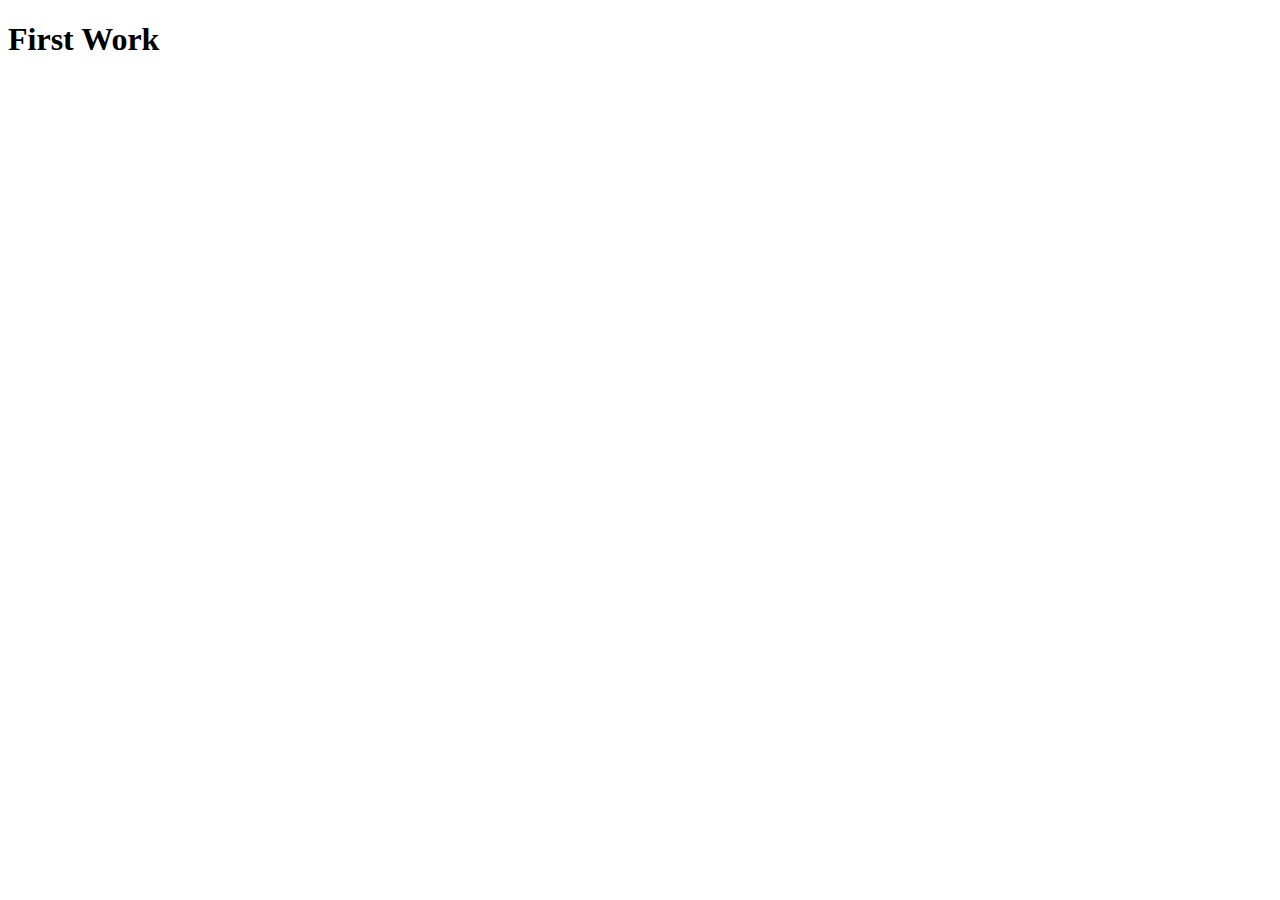
==== index.html @ 86d6c9b8 "version 1" ====
<!DOCTYPE html>
<html lang="en">
<head>
    <meta charset="UTF-8">
    <meta name="viewport" content="width=device-width, initial-scale=1.0">
    <title>Document</title>
</head>
<body>
    <h1>First Work</h1>
</body>
</html>
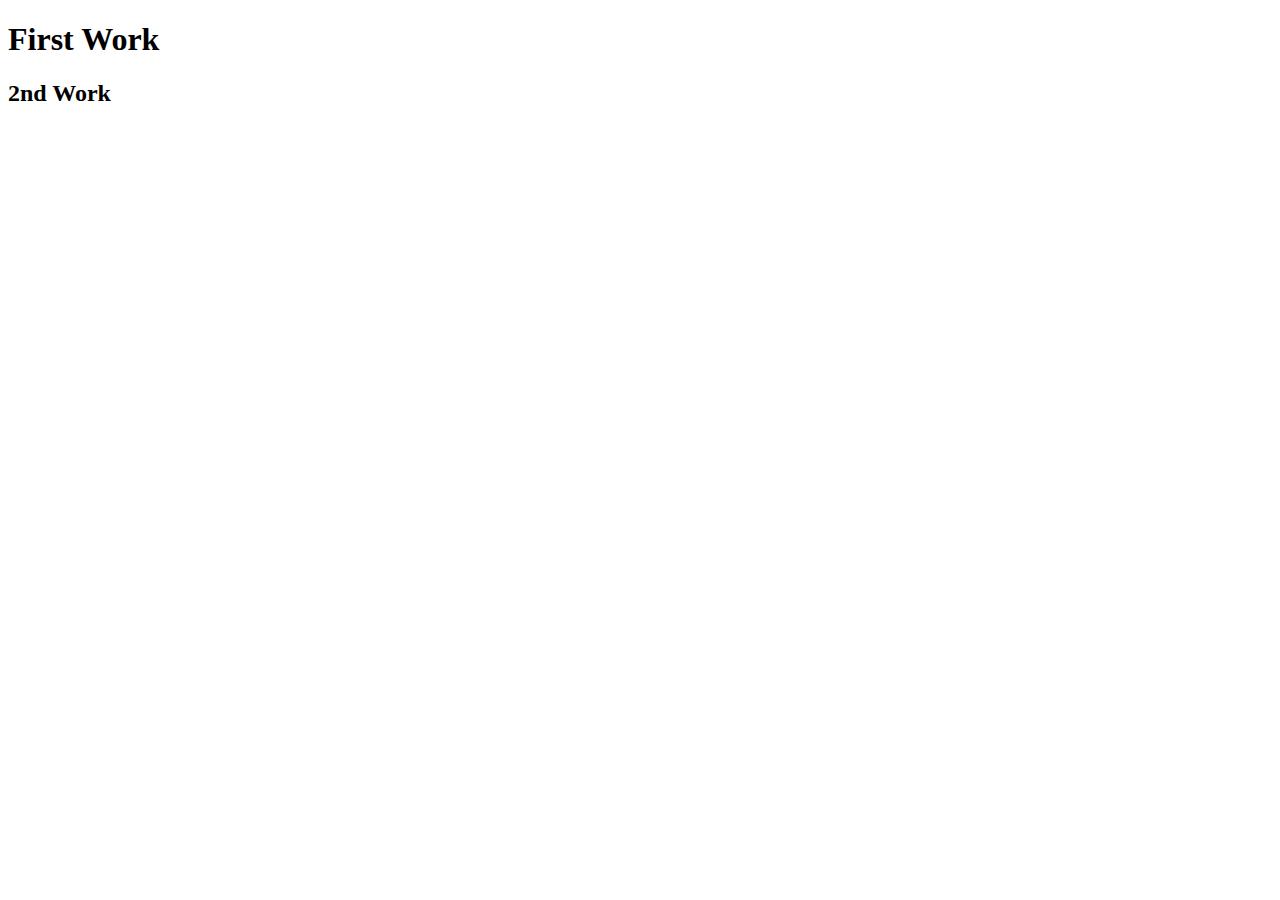
==== commit 1e048f57: "version 2" ====
--- a/index.html
+++ b/index.html
@@ -7,5 +7,7 @@
 </head>
 <body>
     <h1>First Work</h1>
+
+    <h2>2nd Work</h2>
 </body>
 </html>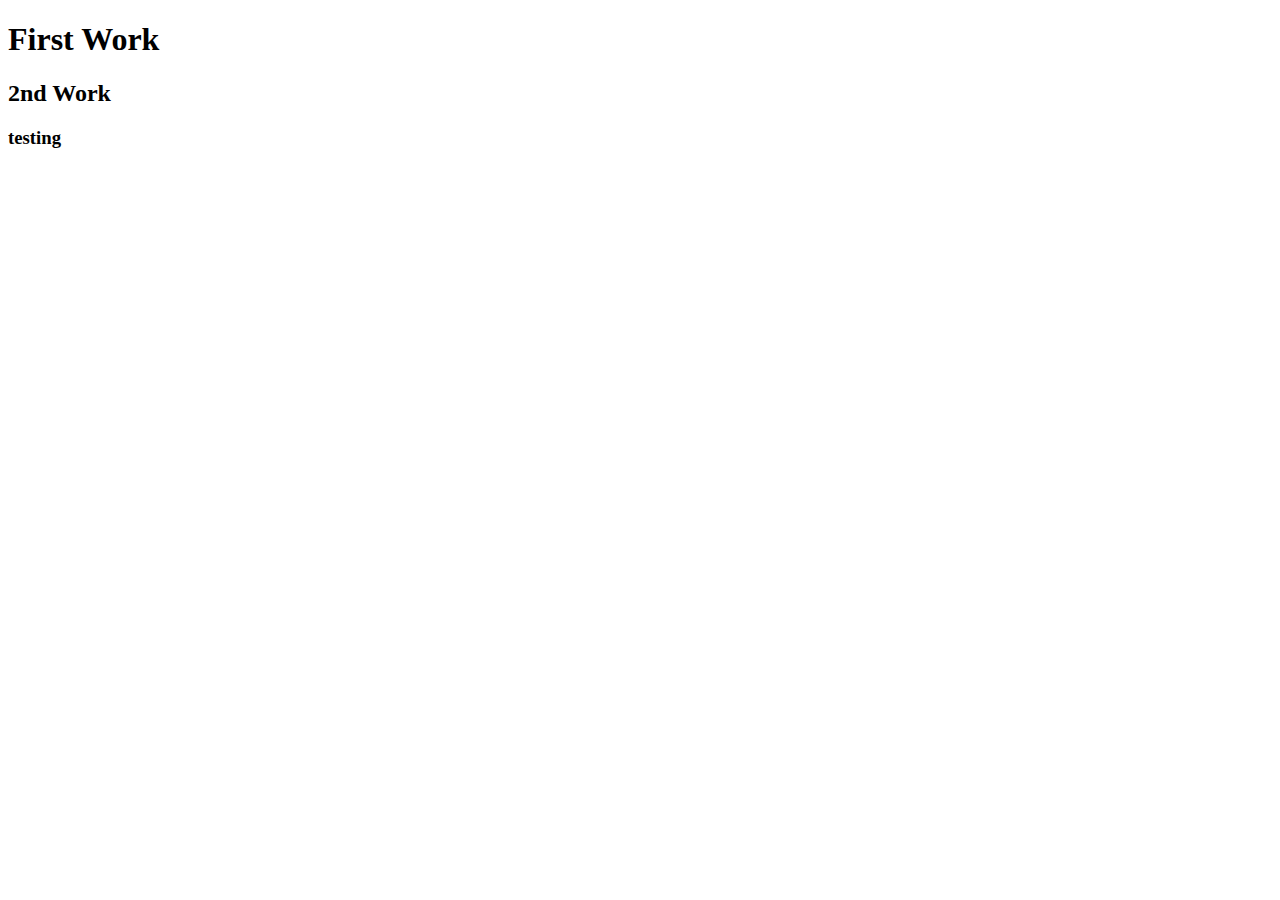
==== commit 7b974e68: "upated" ====
--- a/index.html
+++ b/index.html
@@ -9,5 +9,7 @@
     <h1>First Work</h1>
 
     <h2>2nd Work</h2>
+
+    <h3>testing</h3>
 </body>
 </html>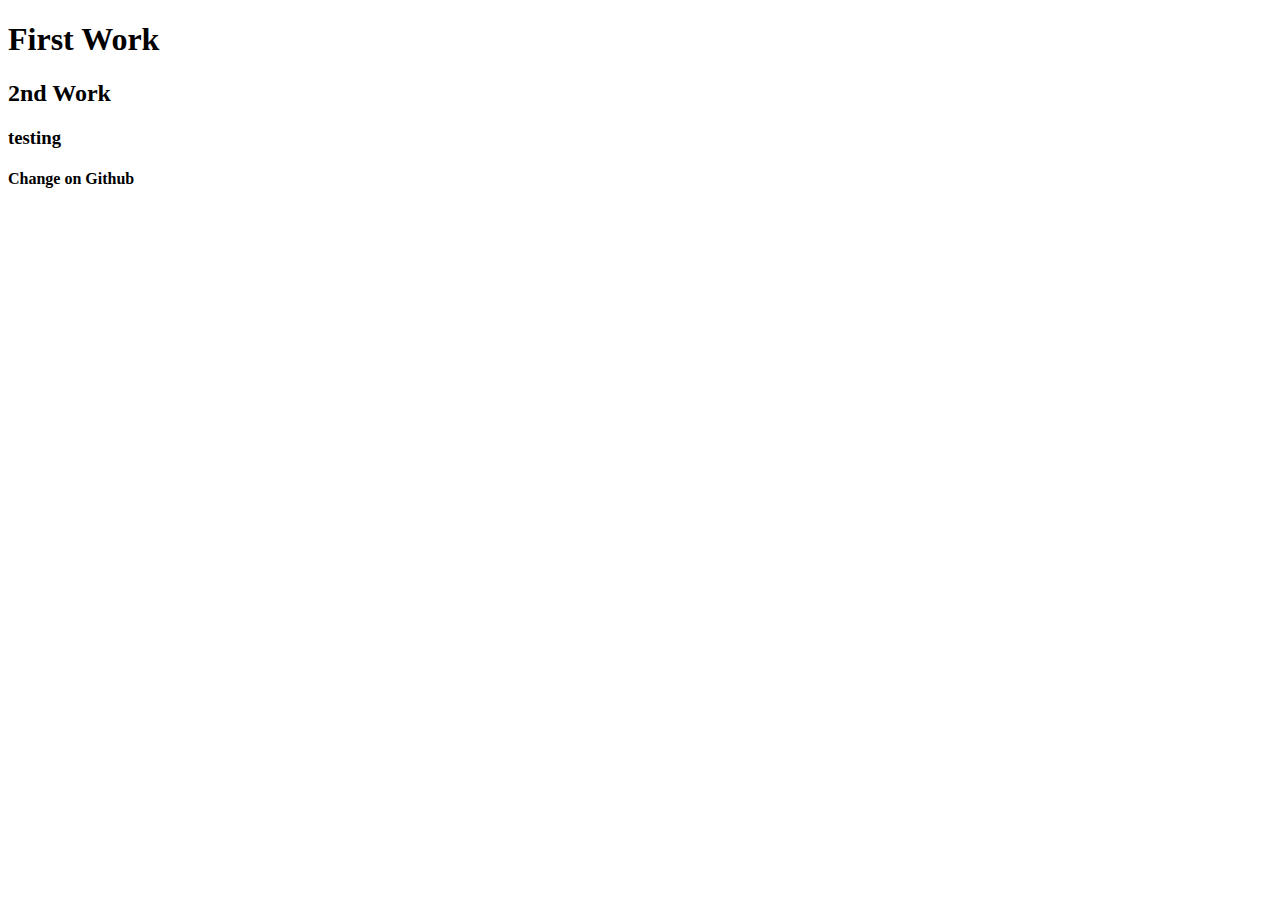
==== commit 9c31b687: "Update index.html - on github" ====
--- a/index.html
+++ b/index.html
@@ -11,5 +11,7 @@
     <h2>2nd Work</h2>
 
     <h3>testing</h3>
+
+    <h4> Change on Github </h4>
 </body>
-</html>+</html>
